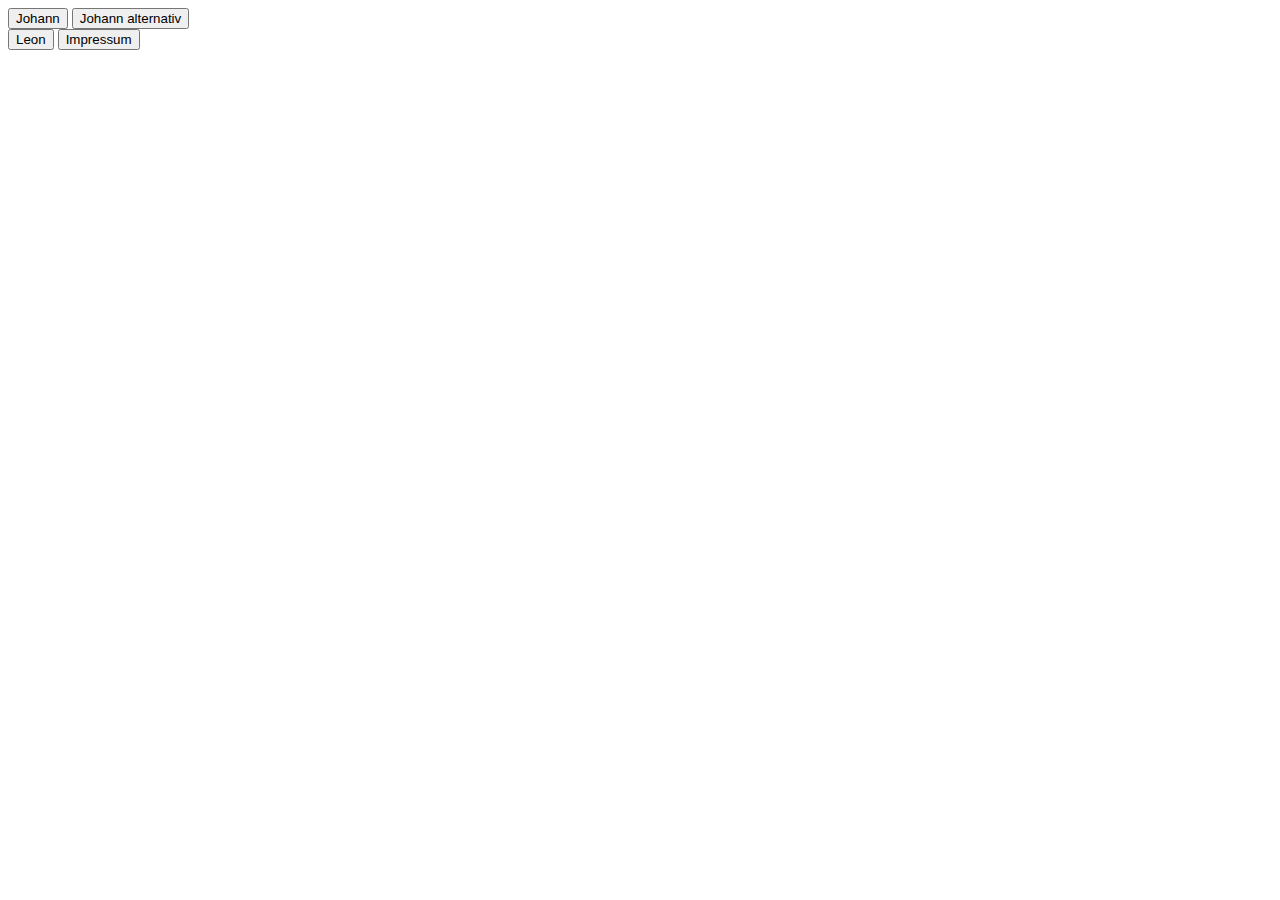
==== index.html @ 6270d6a0 "design changes" ====
<!doctype html>
<html>
    <head>
        <title>
            The Keller Society
        </title>
        <meta charset="utf-8">
    </head>
    <body>
        <nav>
            <button onclick="window.location.href='theGoodLookingKellerSociety/johann/johann.html'">Johann</button>
            <button onclick="window.location.href='theKellerSociety/johann/johann.html'">Johann alternativ</button>
            <br>
            <button onclick="window.location.href='theGoodLookingKellerSociety/leon/schlelon.html'">Leon</button>
            <button onclick="window.location.href='theGoodLookingKellerSociety/impressum.html'">Impressum</button>
        </nav>
    </body>
</html>
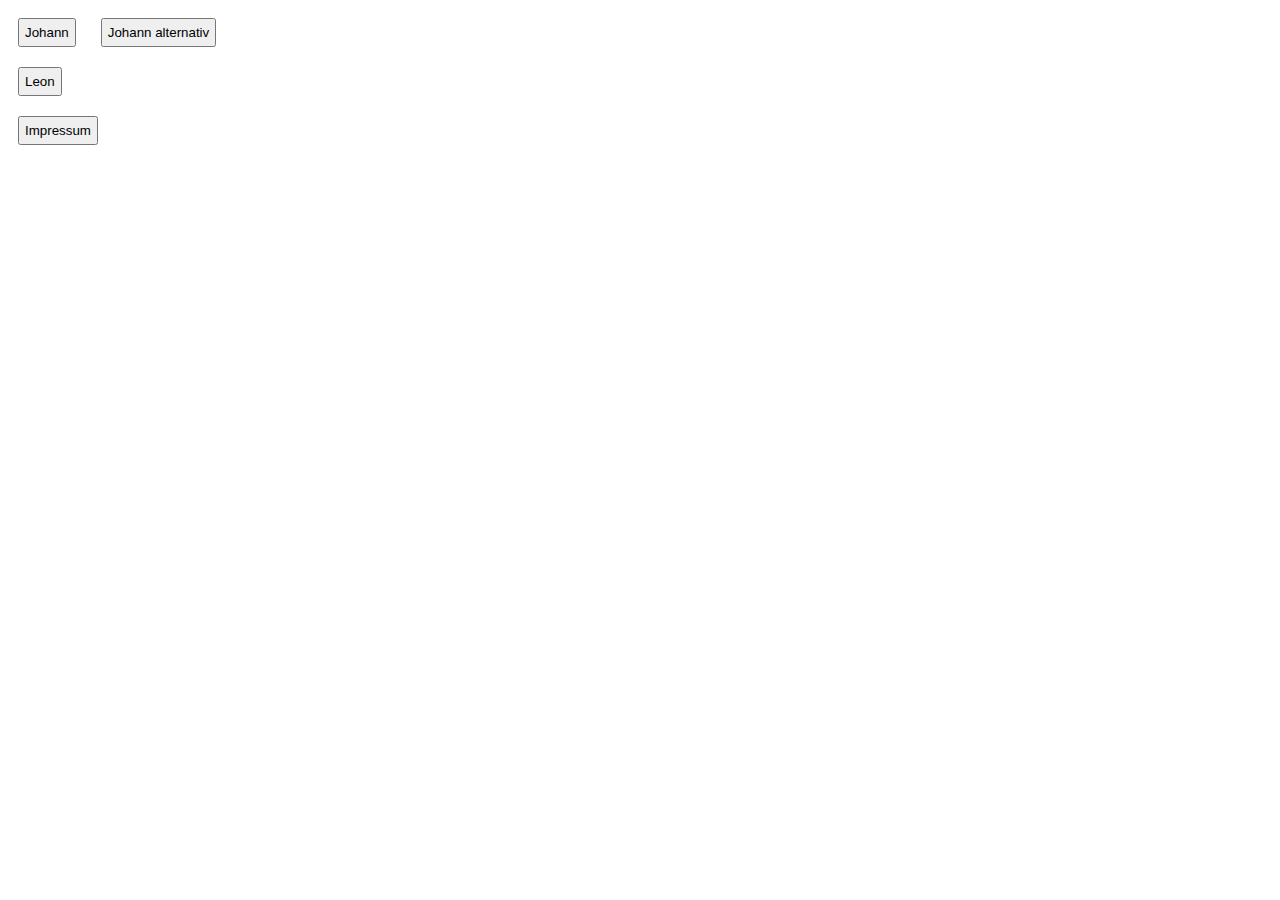
==== commit 642c58e0: "design improvements on index.html" ====
--- a/index.html
+++ b/index.html
@@ -5,6 +5,7 @@
             The Keller Society
         </title>
         <meta charset="utf-8">
+        <link rel="stylesheet" href="style.css">
     </head>
     <body>
         <nav>
@@ -12,6 +13,7 @@
             <button onclick="window.location.href='theKellerSociety/johann/johann.html'">Johann alternativ</button>
             <br>
             <button onclick="window.location.href='theGoodLookingKellerSociety/leon/schlelon.html'">Leon</button>
+            <br>
             <button onclick="window.location.href='theGoodLookingKellerSociety/impressum.html'">Impressum</button>
         </nav>
     </body>
--- a/style.css
+++ b/style.css
@@ -0,0 +1,9 @@
+body {
+    font-size: 20px;
+}
+
+button {
+    margin: 10px;
+    padding: 5px;
+    
+}